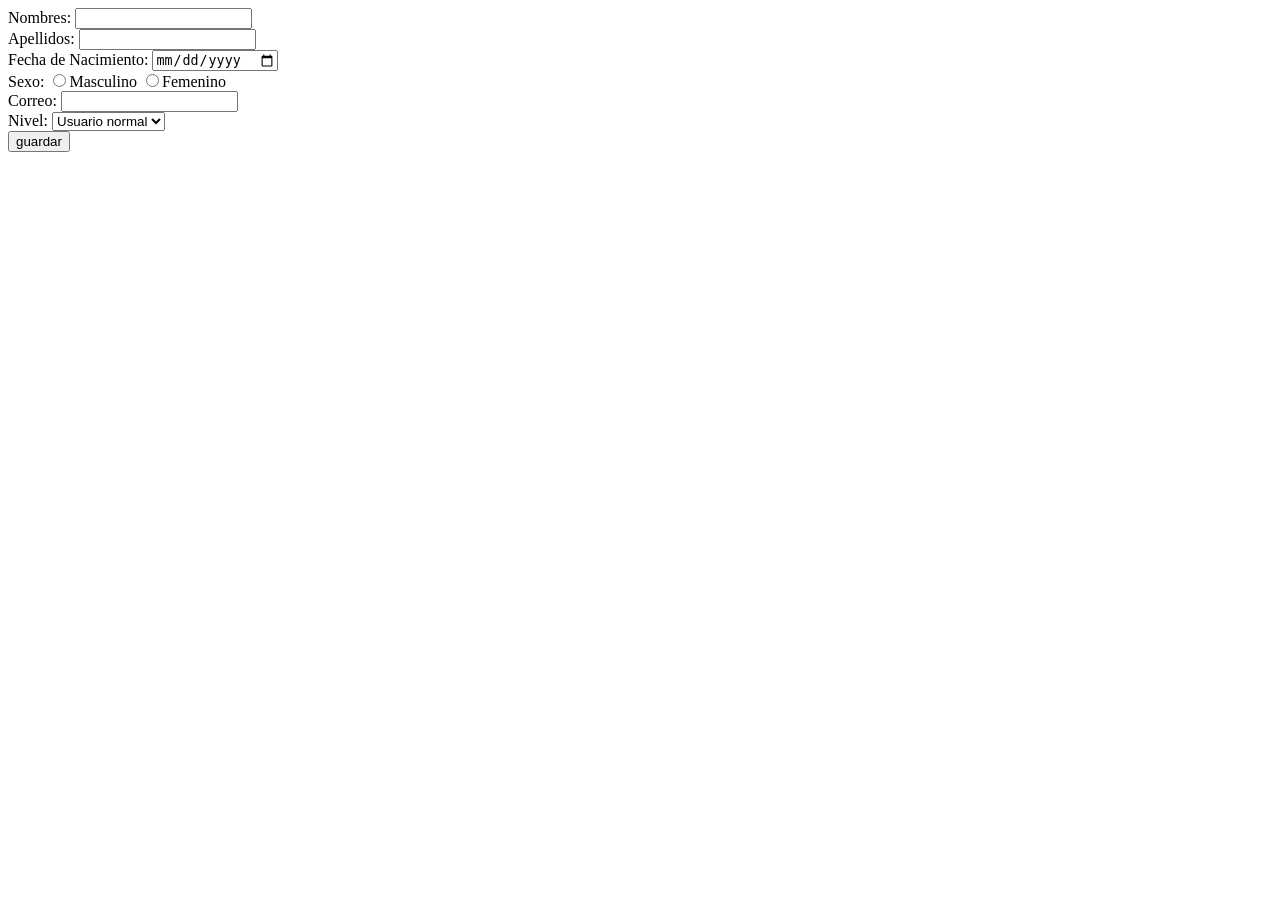
==== forminsertar.html @ eb0700a0 "CRUD completo hecho con modales" ====
<!DOCTYPE html>
<html lang="en">

<head>
    <meta charset="UTF-8">
    <meta name="viewport" content="width=device-width, initial-scale=1.0">
    <title>Document</title>
</head>

<body>
    <form action="javascript:guardarInsertar()" id="form-create" method="post">
        <label for="Nombre">Nombres:</label>
        <input type="text" name="Nombre">
        <br>
        <label for="Apellido">Apellidos:</label>
        <input type="text" name="Apellido">
        <br>
        <label for="Fecha_nacimiento">Fecha de Nacimiento:</label>
        <input type="date" name="Fecha_nacimiento">
        <br>
        <label for="Sexo">Sexo:</label>
        <input type="radio" name="Sexo" value="M">Masculino
        <input type="radio" name="Sexo" value="F">Femenino
        <br>
        <label for="Correo">Correo:</label>
        <input type="email" name="Correo">
        <br>
        <label for="nivel">Nivel:</label>
        <select name="nivel" required>
            <option value="1">Administrador</option>
            <option value="0" selected>Usuario normal</option>
        </select>
        <br>
        <input type="submit" value="guardar">
    </form>
</body>

</html>
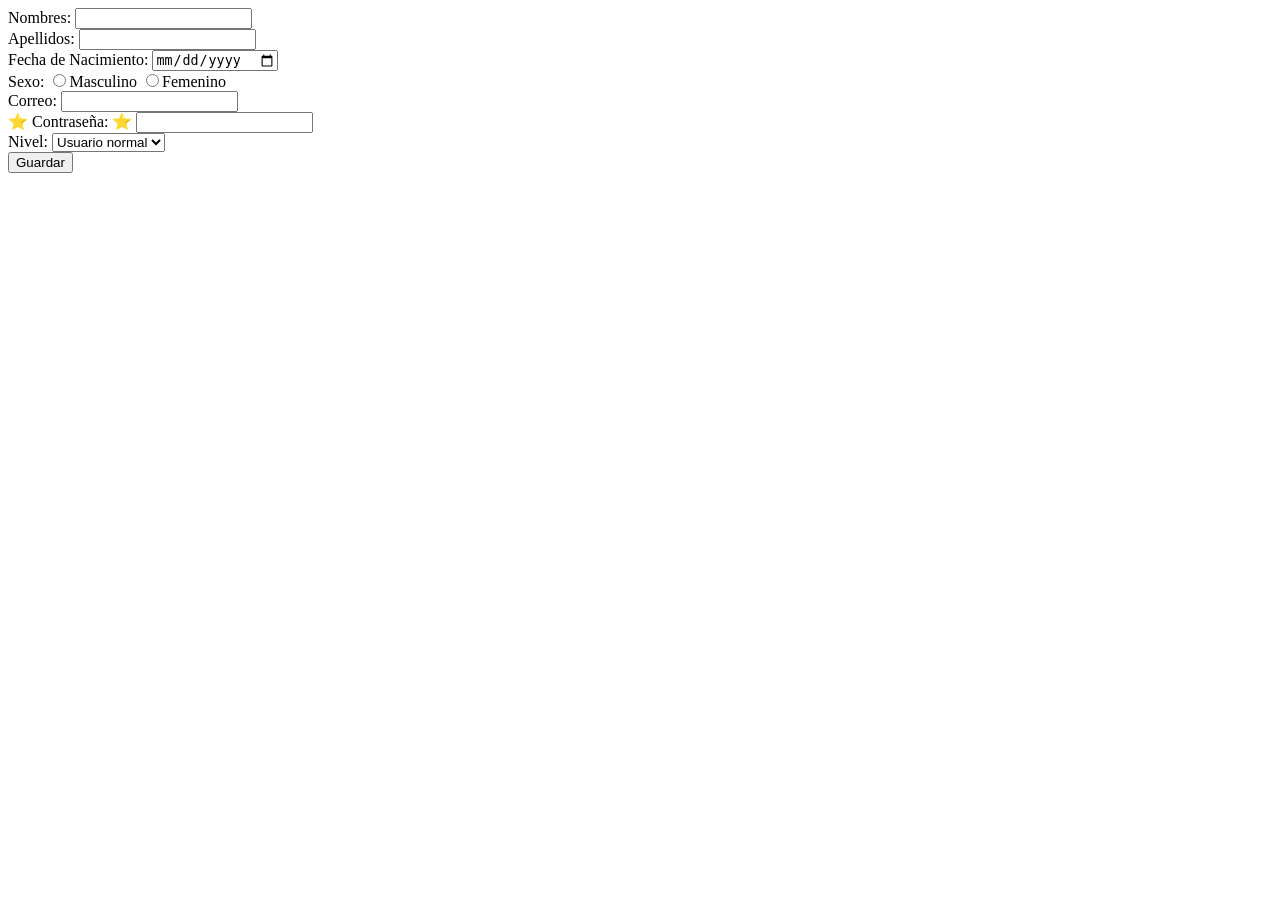
==== commit 961ae429: "insertar corregido input password" ====
--- a/forminsertar.html
+++ b/forminsertar.html
@@ -1,29 +1,30 @@
 <!DOCTYPE html>
 <html lang="en">
-
 <head>
     <meta charset="UTF-8">
     <meta name="viewport" content="width=device-width, initial-scale=1.0">
-    <title>Document</title>
+    <title>Insertar Persona</title>
 </head>
-
 <body>
-    <form action="javascript:guardarInsertar()" id="form-create" method="post">
+    <form action="create.php" method="post">
         <label for="Nombre">Nombres:</label>
-        <input type="text" name="Nombre">
+        <input type="text" name="Nombre" required>
         <br>
         <label for="Apellido">Apellidos:</label>
-        <input type="text" name="Apellido">
+        <input type="text" name="Apellido" required>
         <br>
         <label for="Fecha_nacimiento">Fecha de Nacimiento:</label>
-        <input type="date" name="Fecha_nacimiento">
+        <input type="date" name="Fecha_nacimiento" required>
         <br>
         <label for="Sexo">Sexo:</label>
-        <input type="radio" name="Sexo" value="M">Masculino
-        <input type="radio" name="Sexo" value="F">Femenino
+        <input type="radio" name="Sexo" value="M" required>Masculino
+        <input type="radio" name="Sexo" value="F" required>Femenino
         <br>
         <label for="Correo">Correo:</label>
-        <input type="email" name="Correo">
+        <input type="email" name="Correo" required>
+        <br>
+        ⭐ <label for="password">Contraseña:</label>
+        ⭐ <input type="password" name="password" required>
         <br>
         <label for="nivel">Nivel:</label>
         <select name="nivel" required>
@@ -31,8 +32,7 @@
             <option value="0" selected>Usuario normal</option>
         </select>
         <br>
-        <input type="submit" value="guardar">
+        <input type="submit" value="Guardar">
     </form>
 </body>
-
-</html>+</html>
